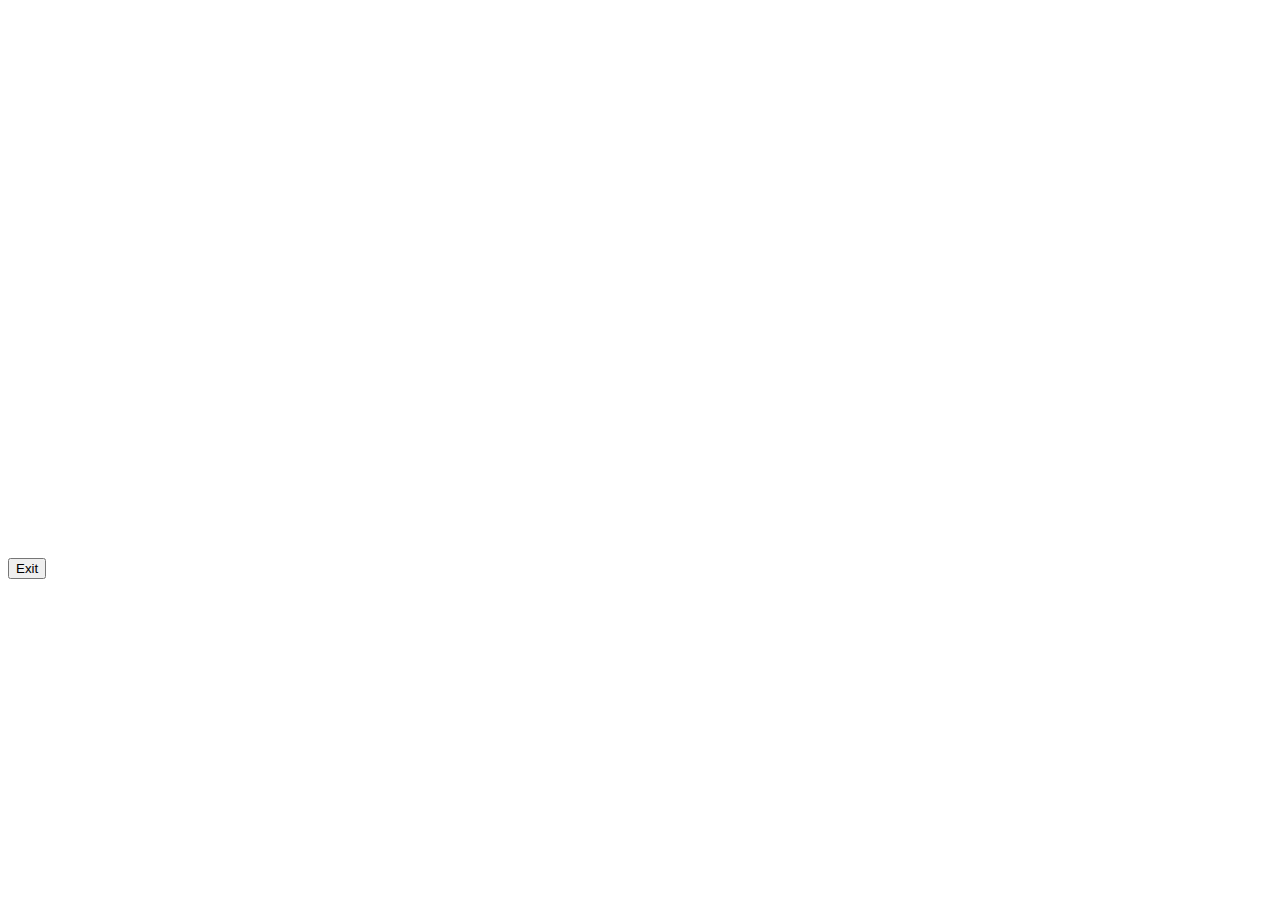
==== Flying-Dragon.html @ ff3d2bb6 "Add files via upload" ====
<html>
    <head>
        <head>
            <meta charset="utf-8" />
            <title>Flying Dragon</title>
            <script src="https://code.jquery.com/jquery-3.7.1.min.js"></script>
            <link rel="stylesheet" type="text/css" href="Modules/Styles/Flying-Dragon.css">
            <link rel="icon" href="Img/Logo/Flying-Dragon.jpeg" type="image/jpg">
        </head>
        <body>
            <div class="container">
                <canvas id="canvas" width="1000" height="550"></canvas>
            </div>
            <button id="exit-btn">Exit</button> 
            <script>
                var $canvas, $ctx;
                var $width, $height;
                var $bdImage;
                var $bdMoveX = 1045;
                var $dragon=[];
                var $mouseMoveX = 0;
                var $mouseMoveY = 0;

                function drawCanvas() {
                    clear();

                    $bdMoveX -= 4;
                    if($bdMoveX <= 0) {
                        $bdMoveX = 1045;
                    }
                    $ctx.drawImage($bdImage, 0 + $bdMoveX, 0, 1000, 940, 0, 0, $width, $height);

                    $dragon.col++;
                    if ($dragon.col >= 9) {
                        $dragon.col = 0;
                    }
                    $ctx.drawImage($dragon.image, ($dragon.col*$dragon.w), ($dragon.row*$dragon.h), $dragon.w, $dragon.h, ($dragon.x - $dragon.w/2), ($dragon.y - $dragon.h/2), $dragon.w, $dragon.h);

                    if ($mouseMoveX > $dragon.x) {
                        $dragon.x += 5;
                    }
                    if ($mouseMoveY > $dragon.y) {
                        $dragon.y += 5;
                    }
                    if ($mouseMoveX < $dragon.x) {
                        $dragon.x -= 5;
                    }
                    if ($mouseMoveY < $dragon.y) {
                        $dragon.y -= 5;
                    }
                }
                function clear() {
                    $ctx.clearRect(0, 0, $width, $height);
                }
                function startLoad(){
                    $bdImage = new Image();
                    $bdImage.src = 'Img/Games/Fying-Dragon/hell.jpg';
                    $bdImage.onload = function() {};  
                    
                    var $dragonImage = new Image();
                    $dragonImage.src = 'Img/Games/Fying-Dragon/dragon.gif';
                    $dragonImage.onload = function() {};

                    $dragon.image=$dragonImage;
                    $dragon.x=500;
                    $dragon.y=300;
                    $dragon.w=75;
                    $dragon.h=70;
                    $dragon.row=4;
                    $dragon.col=0;

                    $mouseMoveX=500;
                    $mouseMoveY=500;
                }
                $(function(){
                    $canvas = document.getElementById('canvas');
                    $ctx = $canvas.getContext('2d');

                    $width = $canvas.width;
                    $height = $canvas.height;

                    startLoad();
                    drawCanvas();

                    $('#canvas').mousemove(function($e) {
                        var $mouseX = $e.offsetX || 0;
                        var $mouseY = $e.offsetY || 0;

                        $mouseMoveX = $mouseX;
                        $mouseMoveY = $mouseY;

                        if ($mouseX > $dragon.x && Math.abs($mouseY-$dragon.y) < $dragon.w/2) {
                            $dragon.row = 0;
                        } else if ($mouseX < $dragon.x && Math.abs($mouseY-$dragon.y) < $dragon.w/2) {
                            $dragon.row = 4;
                        } else if ($mouseY > $dragon.y && Math.abs($mouseX-$dragon.x) < $dragon.h/2) {
                            $dragon.row = 2;
                        } else if ($mouseY < $dragon.y && Math.abs($mouseX-$dragon.x) < $dragon.h/2) {
                            $dragon.row = 6;
                        } else if ($mouseY < $dragon.y && $mouseX < $dragon.x) {
                            $dragon.row = 5;
                        } else if ($mouseY < $dragon.y && $mouseX > $dragon.x) {
                            $dragon.row = 7;
                        } else if ($mouseY > $dragon.y && $mouseX < $dragon.x) {
                            $dragon.row = 3;
                        } else if ($mouseY > $dragon.y && $mouseX > $dragon.x) {
                            $dragon.row = 1;
                        }
                    });

                    setInterval(drawCanvas, 30);
                });
                
                document.getElementById('exit-btn').addEventListener('click', function() {
                // Перехід на файл (наприклад, PDF або інший файл)
                window.location.pathname = 'Main-menu.html';  // Вкажіть шлях до вашого файлу

                // Закриття поточної вкладки
                window.close();
                });
            </script>
        </body>
    </head>
</html>
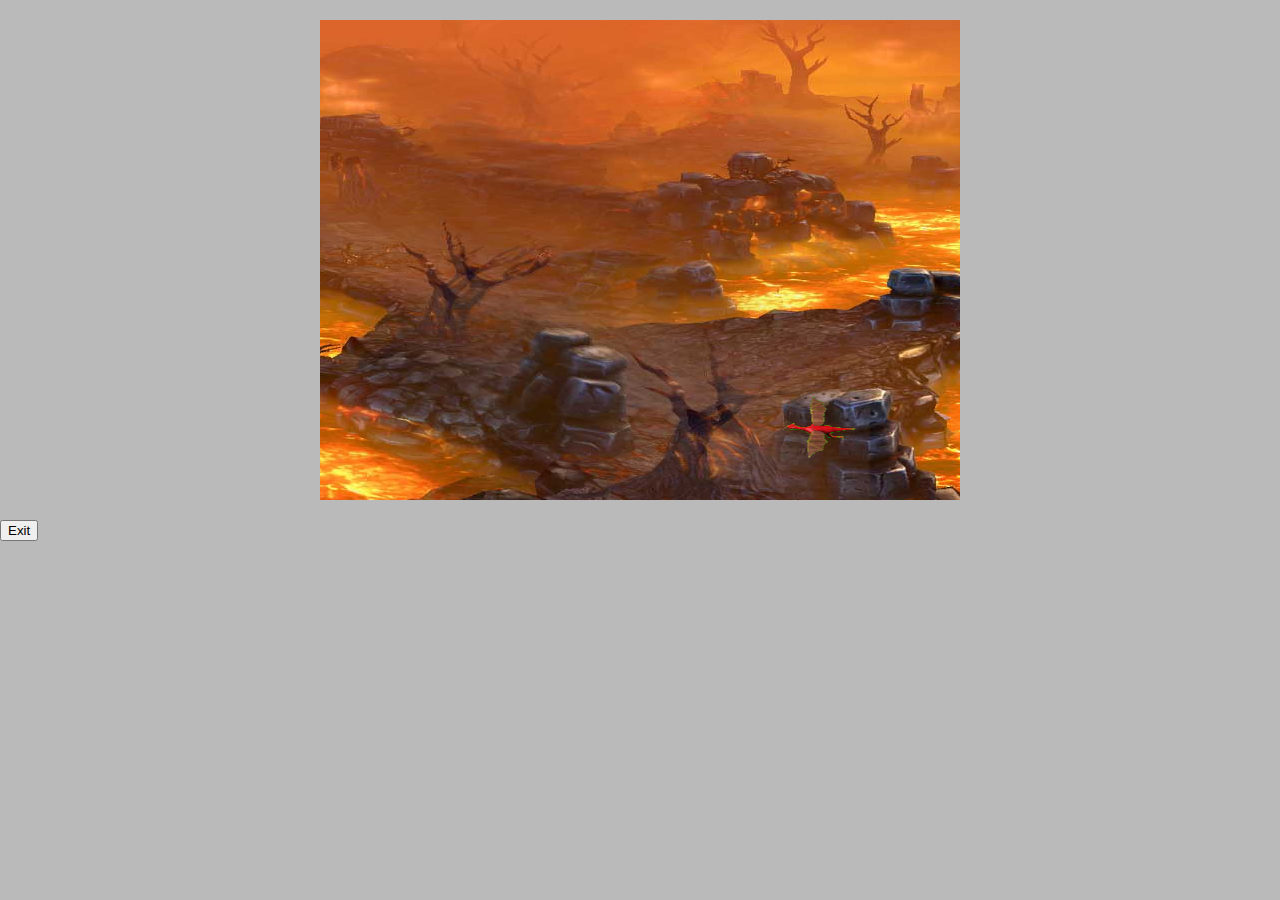
==== commit 41f07d9c: "Update Flying-Dragon.html" ====
--- a/Flying-Dragon.html
+++ b/Flying-Dragon.html
@@ -54,11 +54,11 @@
                 }
                 function startLoad(){
                     $bdImage = new Image();
-                    $bdImage.src = 'Img/Games/Fying-Dragon/hell.jpg';
+                    $bdImage.src = 'Img/Games/Flying-Dragon/hell.jpg';
                     $bdImage.onload = function() {};  
                     
                     var $dragonImage = new Image();
-                    $dragonImage.src = 'Img/Games/Fying-Dragon/dragon.gif';
+                    $dragonImage.src = 'Img/Games/Flying-Dragon/dragon.gif';
                     $dragonImage.onload = function() {};
 
                     $dragon.image=$dragonImage;
@@ -121,4 +121,4 @@
             </script>
         </body>
     </head>
-</html>+</html>
--- a/Modules/Styles/Flying-Dragon.css
+++ b/Modules/Styles/Flying-Dragon.css
@@ -0,0 +1,15 @@
+    body {
+        background-color:#eee;
+        color: #000;
+        font: 14px/1.3 Arial,sans-serif;
+        margin: 0px;
+        padding: 0px;
+        background-color: #bababa;
+    }
+    .container {
+        margin: 20px auto;
+        overflow: hidden;
+        position: relative;
+        width: 640px;
+        height: 480px;
+    }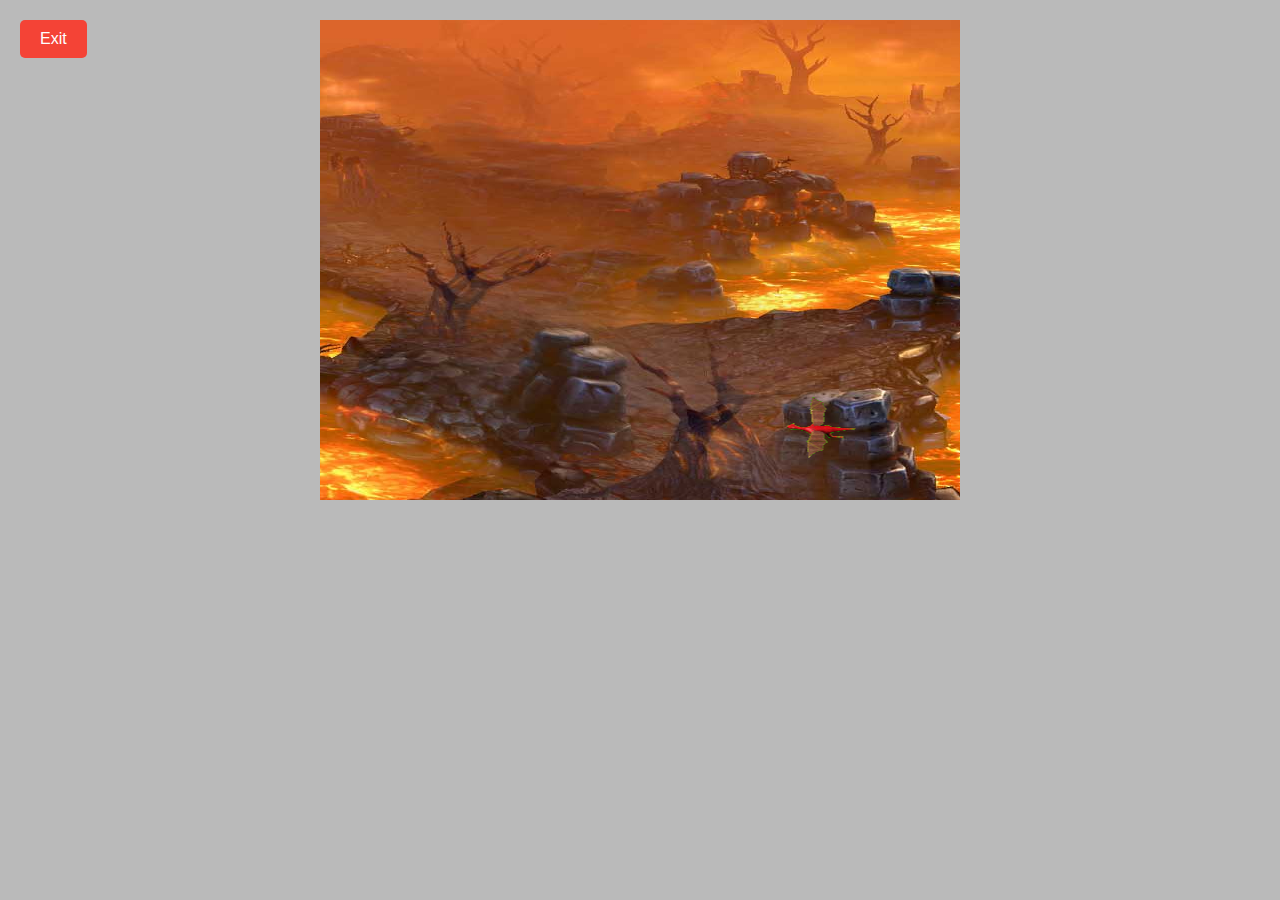
==== commit 58e47189: "Update Flying-Dragon.html" ====
--- a/Flying-Dragon.html
+++ b/Flying-Dragon.html
@@ -11,7 +11,7 @@
             <div class="container">
                 <canvas id="canvas" width="1000" height="550"></canvas>
             </div>
-            <button id="exit-btn">Exit</button> 
+            <button class="exit-button" id="exit-btn">Exit</button> 
             <script>
                 var $canvas, $ctx;
                 var $width, $height;
@@ -112,11 +112,21 @@
                 });
                 
                 document.getElementById('exit-btn').addEventListener('click', function() {
-                // Перехід на файл (наприклад, PDF або інший файл)
-                window.location.pathname = 'Main-menu.html';  // Вкажіть шлях до вашого файлу
+                    let currentPath = window.location.pathname;
+                    let targetUrl;
 
-                // Закриття поточної вкладки
-                window.close();
+                    if (currentPath.includes('/Game-Hub/')) {
+                        // Якщо на GitHub Pages
+                        targetUrl = 'https://tsbrys.github.io/Game-Hub/';
+                    } else {
+                        // Якщо локально
+                        targetUrl = 'index.html';
+                    }
+
+                    window.location.href = targetUrl;
+
+                    // Закриття вкладки (може не спрацювати в більшості браузерів через безпеку)
+                    window.close();
                 });
             </script>
         </body>
--- a/Modules/Styles/Flying-Dragon.css
+++ b/Modules/Styles/Flying-Dragon.css
@@ -1,15 +1,34 @@
-    body {
-        background-color:#eee;
-        color: #000;
-        font: 14px/1.3 Arial,sans-serif;
-        margin: 0px;
-        padding: 0px;
-        background-color: #bababa;
-    }
-    .container {
-        margin: 20px auto;
-        overflow: hidden;
-        position: relative;
-        width: 640px;
-        height: 480px;
-    }+body {
+    background-color:#eee;
+    color: #000;
+    font: 14px/1.3 Arial,sans-serif;
+    margin: 0px;
+    padding: 0px;
+    background-color: #bababa;
+}
+
+.container {
+    margin: 20px auto;
+    overflow: hidden;
+    position: relative;
+    width: 640px;
+    height: 480px;
+}
+
+/*Кнопка виходу*/
+.exit-button {
+    position: absolute;
+    top: 20px;
+    left: 20px;
+    padding: 10px 20px;
+    font-size: 16px;
+    background-color: #f44336;
+    color: white;
+    border: none;
+    border-radius: 5px;
+    cursor: pointer;
+}
+
+.exit-button:hover {
+    background-color: #d32f2f;
+}
